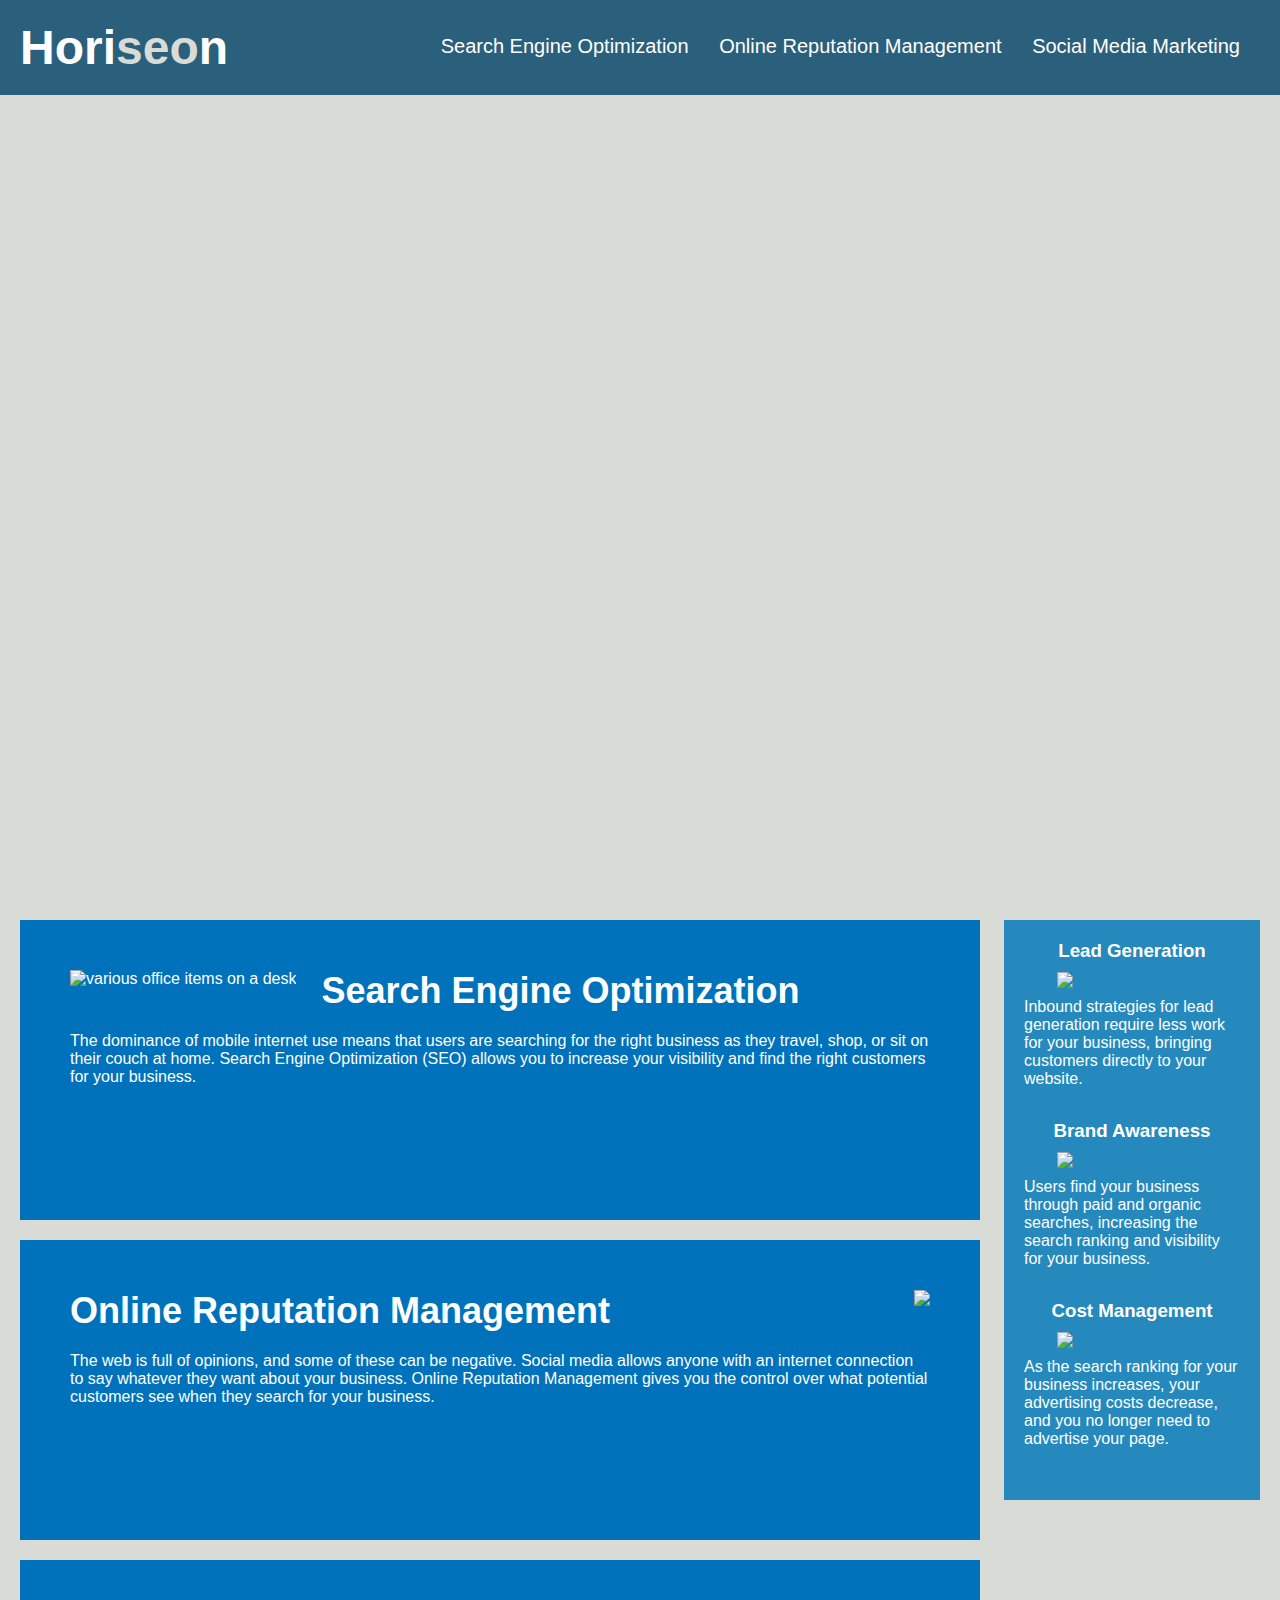
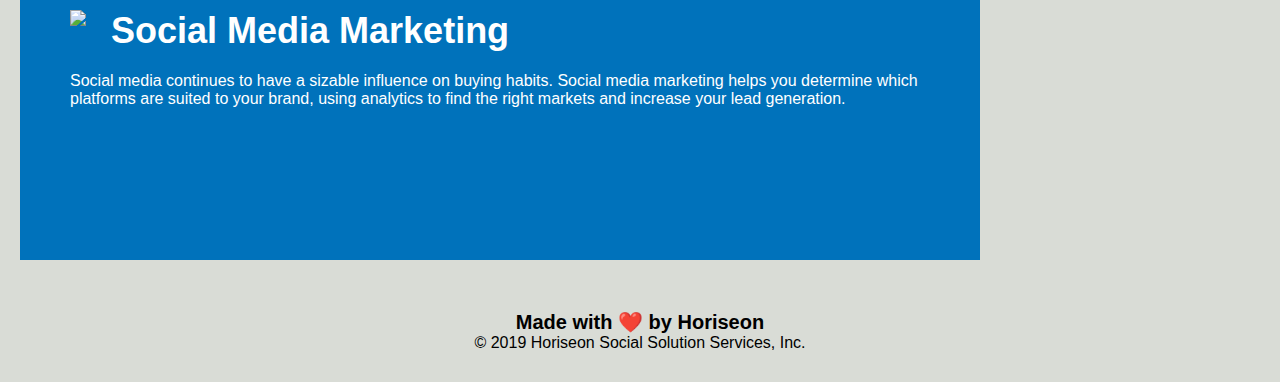
==== Develop/index.html @ a444b23d "RE: First Commit" ====
<!DOCTYPE html>
<html lang="en-us">

<head>
    <meta charset="UTF-8" />
    <link rel="stylesheet" href="./assets/css/style.css">
    <title>website</title>
</head>

    <body>
        <!-- HEADER -->
        <section class="header">
            <h1>Hori<span class="seo">seo</span>n</h1>
            <div>
                <ul>
                    <li>
                        <a href="#search-engine-optimization">Search Engine Optimization</a>
                    </li>

                    <li>
                        <a href="#online-reputation-management">Online Reputation Management</a>
                    </li>
                    
                    <li>
                        <a href="#social-media-marketing">Social Media Marketing</a>
                    </li>
                </ul>
            </div>
        </section>

        <!-- HERO -->
        <section class="hero"></section>

        <!-- CONTENT SECTION -->
        <section class="content">
            <article id="search-engine-optimization" class="search-engine-optimization">
                <img src="./assets/images/search-engine-optimization.jpg" alt="various office items on a desk" class="float-left" />
                <h2>Search Engine Optimization</h2>
                <p>
                    The dominance of mobile internet use means that users are searching for the right business as they travel, shop, or sit on their couch at home. Search Engine Optimization (SEO) allows you to increase your visibility and find the right customers for your business.
                </p>
            </article>

            <article id="online-reputation-management" class="online-reputation-management">
                <img src="./assets/images/online-reputation-management.jpg" class="float-right" />
                <h2>Online Reputation Management</h2>
                <p>
                    The web is full of opinions, and some of these can be negative. Social media allows anyone with an internet connection to say whatever they want about your business. Online Reputation Management gives you the control over what potential customers see when they search for your business.
                </p>
            </article>

            <article id="social-media-marketing" class="social-media-marketing">
                <img src="./assets/images/social-media-marketing.jpg" class="float-left" />
                <h2>Social Media Marketing</h2>
                <p>
                    Social media continues to have a sizable influence on buying habits. Social media marketing helps you determine which platforms are suited to your brand, using analytics to find the right markets and increase your lead generation.
                </p>
            </article>
        </section>
        
        <!-- BENEFITS SECTION -->
        <section class="benefits">
            <article class="benefit-lead">
                <h3>Lead Generation</h3>
                <img src="./assets/images/lead-generation.png" />
                <p>
                    Inbound strategies for lead generation require less work for your business, bringing customers directly to your website.
                </p>
            </article>

            <article class="benefit-brand">
                <h3>Brand Awareness</h3>
                <img src="./assets/images/brand-awareness.png" />
                <p>
                    Users find your business through paid and organic searches, increasing the search ranking and visibility for your business.
                </p>
            </article>

            <article class="benefit-cost">
                <h3>Cost Management</h3>
                <img src="./assets/images/cost-management.png"></img>
                <p>
                    As the search ranking for your business increases, your advertising costs decrease, and you no longer need to advertise your page.
                </p>
            </article>
        </section>

        <!-- FOOTER -->
        <section class="footer">
            <h2>Made with ❤️️ by Horiseon</h2>
            <p>
                &copy; 2019 Horiseon Social Solution Services, Inc.
            </p>
        </section>
    </body>
</html>
---- Develop/assets/css/style.css ----
* {
    box-sizing: border-box;
    padding: 0;
    margin: 0;
}

body {
    background-color: #d9dcd6;
}

a {
    color: #ffffff;
    text-decoration: none;
}

p {
    font-size: 16px;
}

/* HEADER START */
.header {
    padding: 20px;
    font-family: 'Trebuchet MS', 'Lucida Sans Unicode', 'Lucida Grande', 'Lucida Sans', Arial, sans-serif;
    background-color: #2a607c;
    color: #ffffff;
}

.header h1 {
    display: inline-block;
    font-size: 48px;
}

.header h1 .seo {
    color: #d9dcd6;
}

.header div {
    padding-top: 15px;
    margin-right: 20px;
    float: right;
    font-family: 'Gill Sans', 'Gill Sans MT', Calibri, 'Trebuchet MS', sans-serif;
    font-size: 20px;
}

.header div ul {
    list-style-type: none;
}

.header div ul li {
    display: inline-block;
    margin-left: 25px;
}
/* HEADER END */

/* HERO START */
.hero {
    height: 800px;
    width: 100%;
    margin-bottom: 25px;
    background-image: url("../images/digital-marketing-meeting.jpg");
    background-size: cover;
    background-position: center;
}

.content {
    width: 75%;
    display: inline-block;
    margin-left: 20px;
}
/* HERO END */

/* CONTENT START */
.search-engine-optimization {
    margin-bottom: 20px;
    padding: 50px;
    height: 300px;
    font-family: 'Gill Sans', 'Gill Sans MT', Calibri, 'Trebuchet MS', sans-serif;
    background-color: #0072bb;
    color: #ffffff;
}

.online-reputation-management {
    margin-bottom: 20px;
    padding: 50px;
    height: 300px;
    font-family: 'Gill Sans', 'Gill Sans MT', Calibri, 'Trebuchet MS', sans-serif;
    background-color: #0072bb;
    color: #ffffff;
}

.social-media-marketing {
    margin-bottom: 20px;
    padding: 50px;
    height: 300px;
    font-family: 'Gill Sans', 'Gill Sans MT', Calibri, 'Trebuchet MS', sans-serif;
    background-color: #0072bb;
    color: #ffffff;
}

.search-engine-optimization img {
    max-height: 200px;
}

.online-reputation-management img {
    max-height: 200px;
}

.social-media-marketing img {
    max-height: 200px;
}

.search-engine-optimization h2 {
    margin-bottom: 20px;
    font-size: 36px;
}

.online-reputation-management h2 {
    margin-bottom: 20px;
    font-size: 36px;
}

.social-media-marketing h2 {
    margin-bottom: 20px;
    font-size: 36px;
}
/* CONTENT END */

/* BENEFITS START */
.benefits {
    margin-right: 20px;
    padding: 20px;
    clear: both;
    float: right;
    width: 20%;
    height: 100%;
    font-family: 'Gill Sans', 'Gill Sans MT', Calibri, 'Trebuchet MS', sans-serif;
    background-color: #2589bd;
}

.benefit-lead {
    margin-bottom: 32px;
    color: #ffffff;
}

.benefit-brand {
    margin-bottom: 32px;
    color: #ffffff;
}

.benefit-cost {
    margin-bottom: 32px;
    color: #ffffff;
}

.benefit-lead h3 {
    margin-bottom: 10px;
    text-align: center;
}

.benefit-brand h3 {
    margin-bottom: 10px;
    text-align: center;
}

.benefit-cost h3 {
    margin-bottom: 10px;
    text-align: center;
}

.benefit-lead img {
    display: block;
    margin: 10px auto;
    max-width: 150px;
}

.benefit-brand img {
    display: block;
    margin: 10px auto;
    max-width: 150px;
}

.benefit-cost img {
    display: block;
    margin: 10px auto;
    max-width: 150px;
}
/* BENEFITS END */

/* FOOTER START */
.footer {
    padding: 30px;
    clear: both;
    font-family: 'Trebuchet MS', 'Lucida Sans Unicode', 'Lucida Grande', 'Lucida Sans', Arial, sans-serif;
    text-align: center;
}

.footer h2 {
    font-size: 20px;
}
/* FOOTER END */

/* UTILITIES */
.float-left {
    float: left;
    margin-right: 25px;
}

.float-right {
    float: right;
    margin-left: 25px;
}
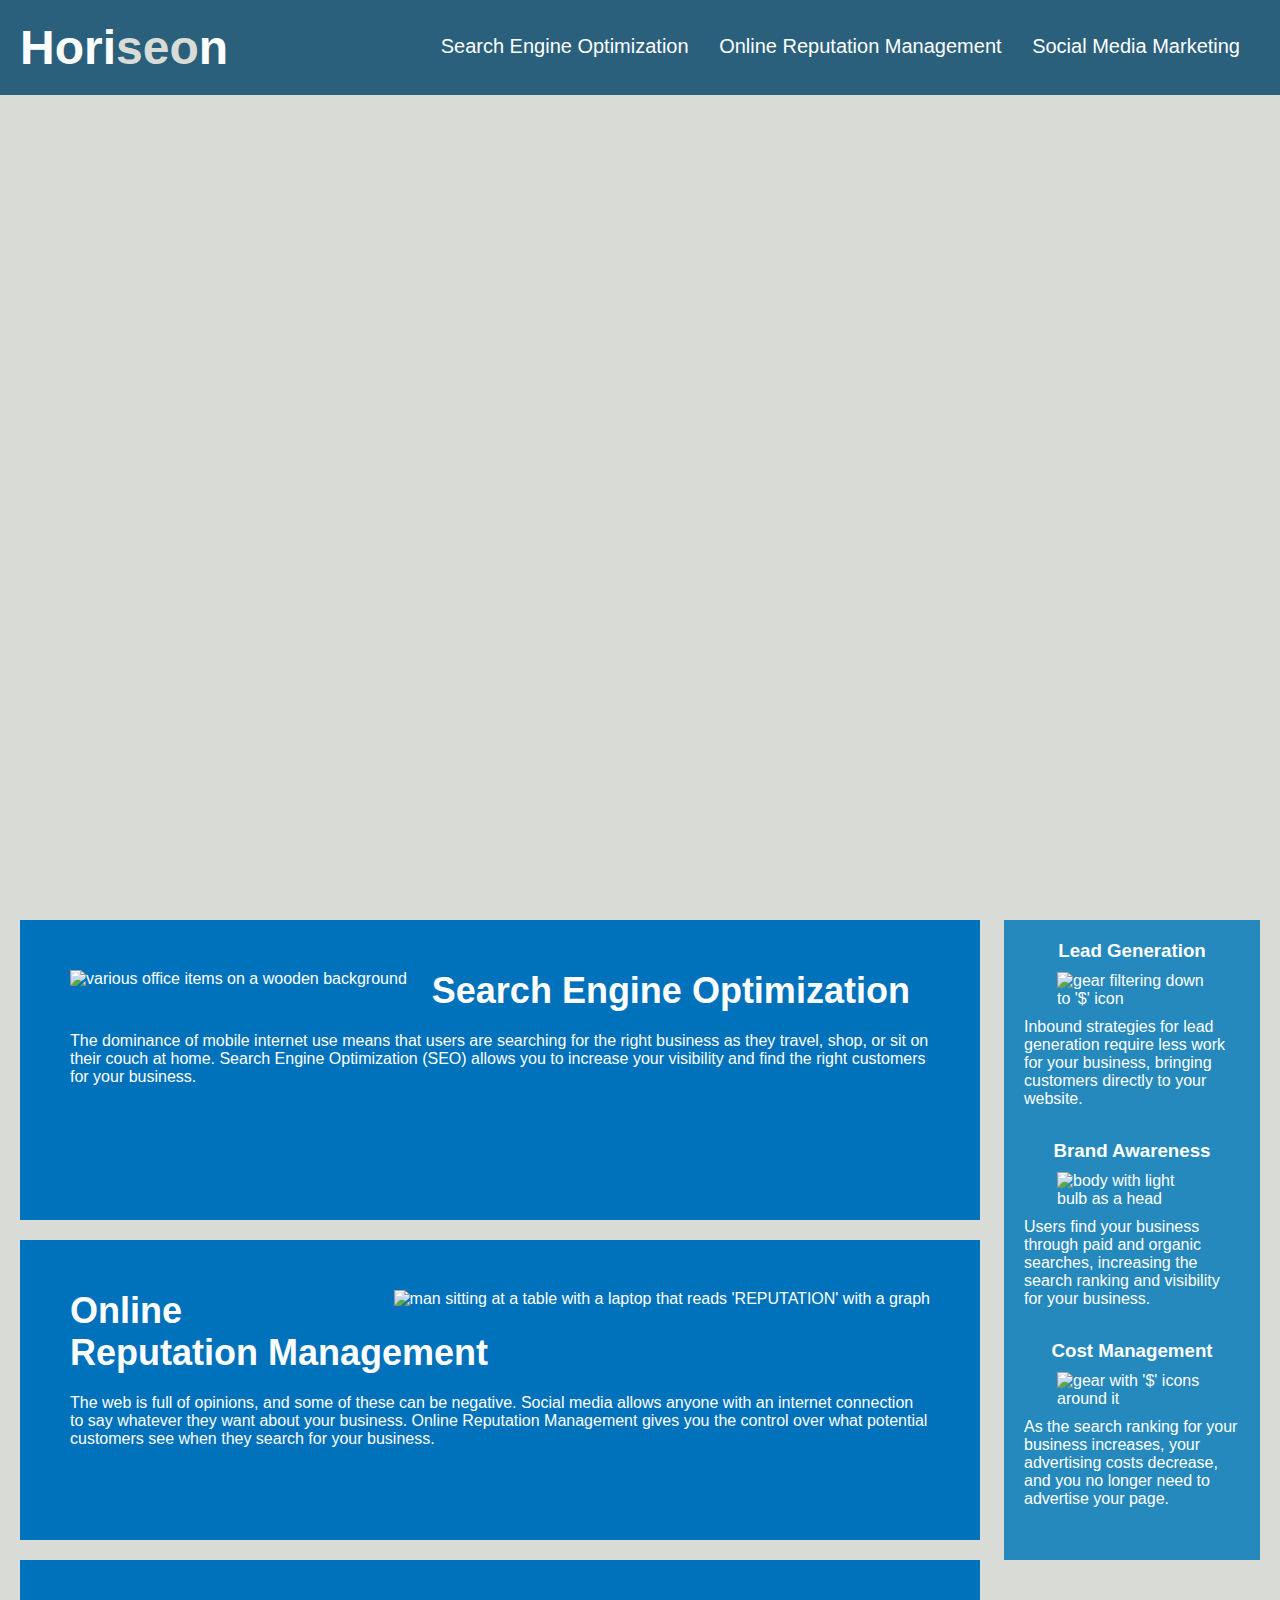
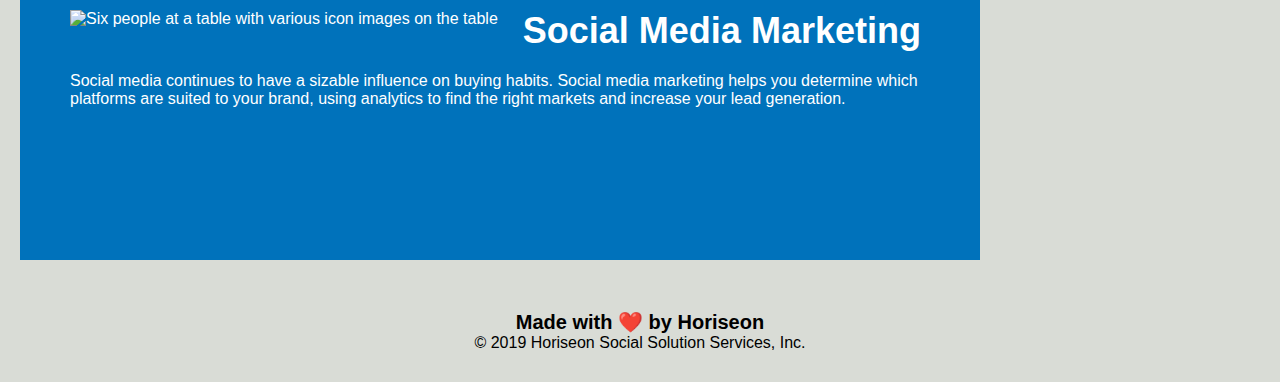
==== commit 102d616a: "Added 'alt' attributes to 'img' tags" ====
--- a/Develop/index.html
+++ b/Develop/index.html
@@ -34,7 +34,7 @@
         <!-- CONTENT SECTION -->
         <section class="content">
             <article id="search-engine-optimization" class="search-engine-optimization">
-                <img src="./assets/images/search-engine-optimization.jpg" alt="various office items on a desk" class="float-left" />
+                <img src="./assets/images/search-engine-optimization.jpg" alt="various office items on a wooden background" class="float-left" />
                 <h2>Search Engine Optimization</h2>
                 <p>
                     The dominance of mobile internet use means that users are searching for the right business as they travel, shop, or sit on their couch at home. Search Engine Optimization (SEO) allows you to increase your visibility and find the right customers for your business.
@@ -42,7 +42,7 @@
             </article>
 
             <article id="online-reputation-management" class="online-reputation-management">
-                <img src="./assets/images/online-reputation-management.jpg" class="float-right" />
+                <img src="./assets/images/online-reputation-management.jpg" class="float-right" alt="man sitting at a table with a laptop that reads 'REPUTATION' with a graph"/>
                 <h2>Online Reputation Management</h2>
                 <p>
                     The web is full of opinions, and some of these can be negative. Social media allows anyone with an internet connection to say whatever they want about your business. Online Reputation Management gives you the control over what potential customers see when they search for your business.
@@ -50,7 +50,7 @@
             </article>
 
             <article id="social-media-marketing" class="social-media-marketing">
-                <img src="./assets/images/social-media-marketing.jpg" class="float-left" />
+                <img src="./assets/images/social-media-marketing.jpg" class="float-left" alt="Six people at a table with various icon images on the table"/>
                 <h2>Social Media Marketing</h2>
                 <p>
                     Social media continues to have a sizable influence on buying habits. Social media marketing helps you determine which platforms are suited to your brand, using analytics to find the right markets and increase your lead generation.
@@ -62,7 +62,7 @@
         <section class="benefits">
             <article class="benefit-lead">
                 <h3>Lead Generation</h3>
-                <img src="./assets/images/lead-generation.png" />
+                <img src="./assets/images/lead-generation.png" alt="gear filtering down to '$' icon"/>
                 <p>
                     Inbound strategies for lead generation require less work for your business, bringing customers directly to your website.
                 </p>
@@ -70,7 +70,7 @@
 
             <article class="benefit-brand">
                 <h3>Brand Awareness</h3>
-                <img src="./assets/images/brand-awareness.png" />
+                <img src="./assets/images/brand-awareness.png" alt="body with light bulb as a head"/>
                 <p>
                     Users find your business through paid and organic searches, increasing the search ranking and visibility for your business.
                 </p>
@@ -78,7 +78,7 @@
 
             <article class="benefit-cost">
                 <h3>Cost Management</h3>
-                <img src="./assets/images/cost-management.png"></img>
+                <img src="./assets/images/cost-management.png" alt="gear with '$' icons around it"></img>
                 <p>
                     As the search ranking for your business increases, your advertising costs decrease, and you no longer need to advertise your page.
                 </p>
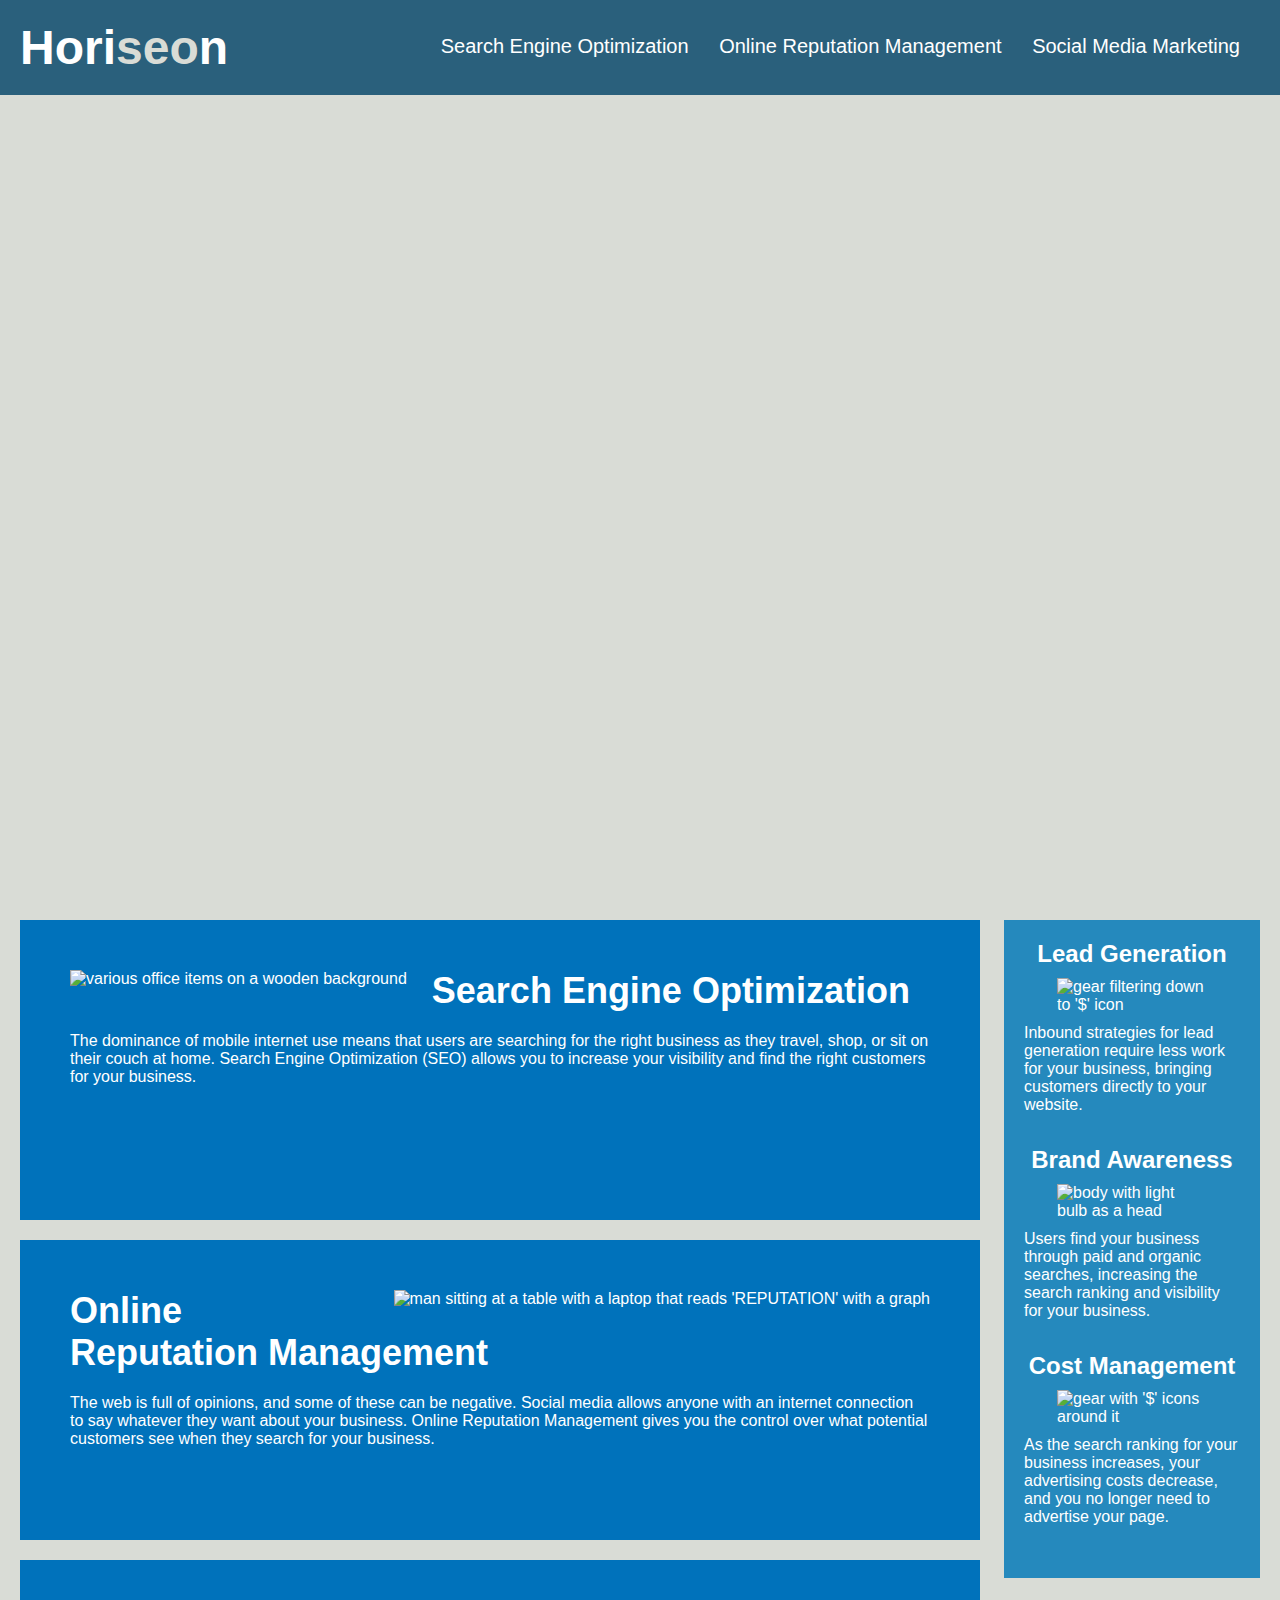
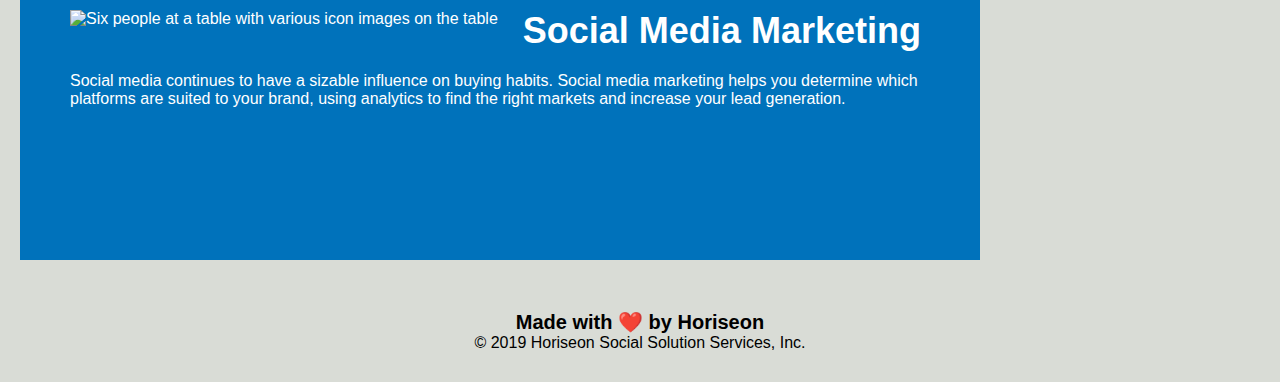
==== commit e3f4b8cc: "Refactored h3 tags into h2s in index.html, and refactored the CSS related to those tags into one fun" ====
--- a/Develop/index.html
+++ b/Develop/index.html
@@ -61,7 +61,7 @@
         <!-- BENEFITS SECTION -->
         <section class="benefits">
             <article class="benefit-lead">
-                <h3>Lead Generation</h3>
+                <h2>Lead Generation</h2>
                 <img src="./assets/images/lead-generation.png" alt="gear filtering down to '$' icon"/>
                 <p>
                     Inbound strategies for lead generation require less work for your business, bringing customers directly to your website.
@@ -69,7 +69,7 @@
             </article>
 
             <article class="benefit-brand">
-                <h3>Brand Awareness</h3>
+                <h2>Brand Awareness</h2>
                 <img src="./assets/images/brand-awareness.png" alt="body with light bulb as a head"/>
                 <p>
                     Users find your business through paid and organic searches, increasing the search ranking and visibility for your business.
@@ -77,7 +77,7 @@
             </article>
 
             <article class="benefit-cost">
-                <h3>Cost Management</h3>
+                <h2>Cost Management</h2>
                 <img src="./assets/images/cost-management.png" alt="gear with '$' icons around it"></img>
                 <p>
                     As the search ranking for your business increases, your advertising costs decrease, and you no longer need to advertise your page.
--- a/Develop/assets/css/style.css
+++ b/Develop/assets/css/style.css
@@ -152,17 +152,7 @@
     color: #ffffff;
 }
 
-.benefit-lead h3 {
-    margin-bottom: 10px;
-    text-align: center;
-}
-
-.benefit-brand h3 {
-    margin-bottom: 10px;
-    text-align: center;
-}
-
-.benefit-cost h3 {
+.benefits h2 {
     margin-bottom: 10px;
     text-align: center;
 }
